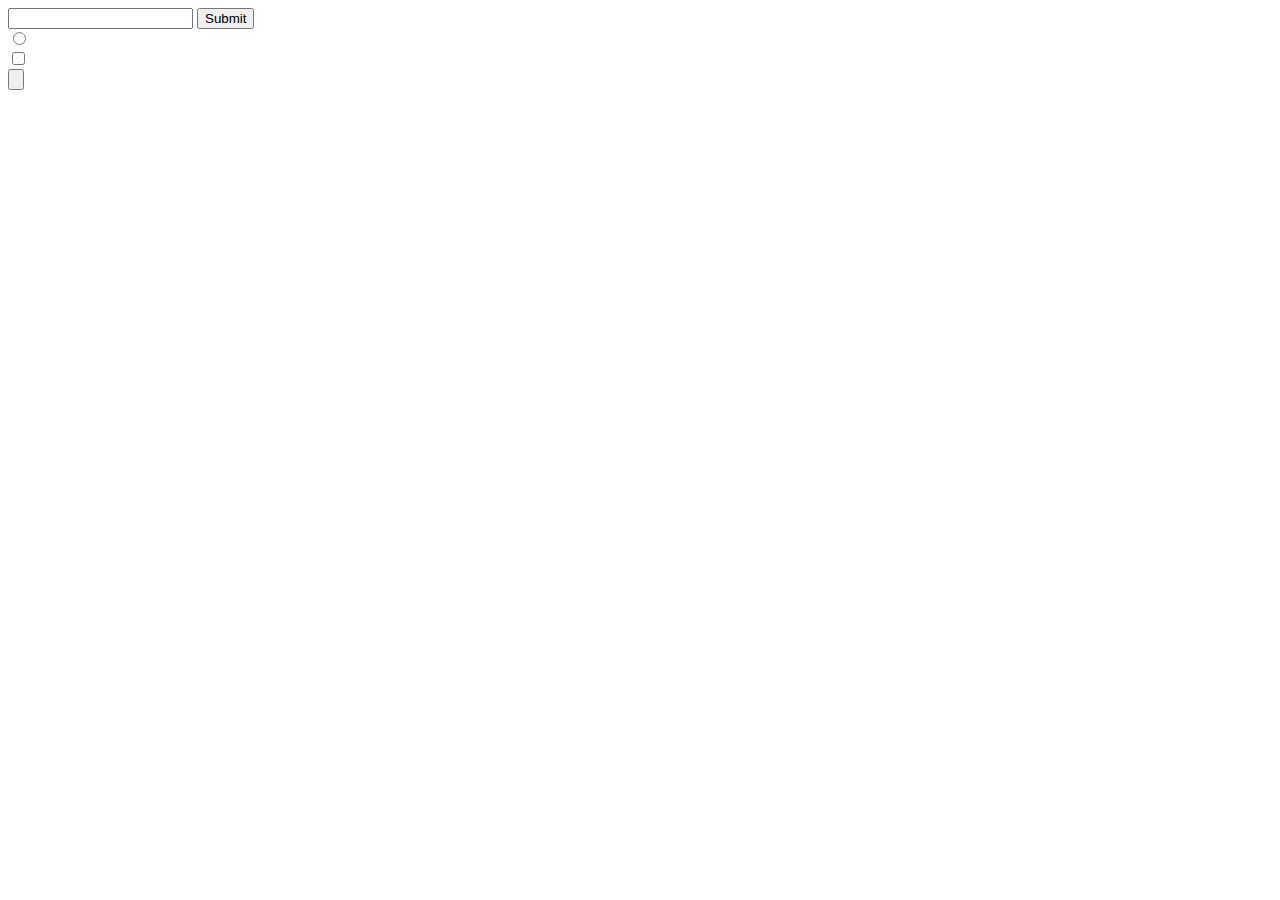
==== index.html @ 677a62b3 "commit Form" ====
<!DOCTYPE html>
<html>
<head>
    <meta charset="UTF-8">
    <link rel="stylesheet" href="./assets/css/style.css">
    <title>Document</title>
</head>
<body>
    <form>
        <input type="text"> 
        <input type="submit"> <br>
        <input type="radio"> <br>
        <input type="checkbox"> <br>
        <input type="button"> 
    </form>
</body>
</html>
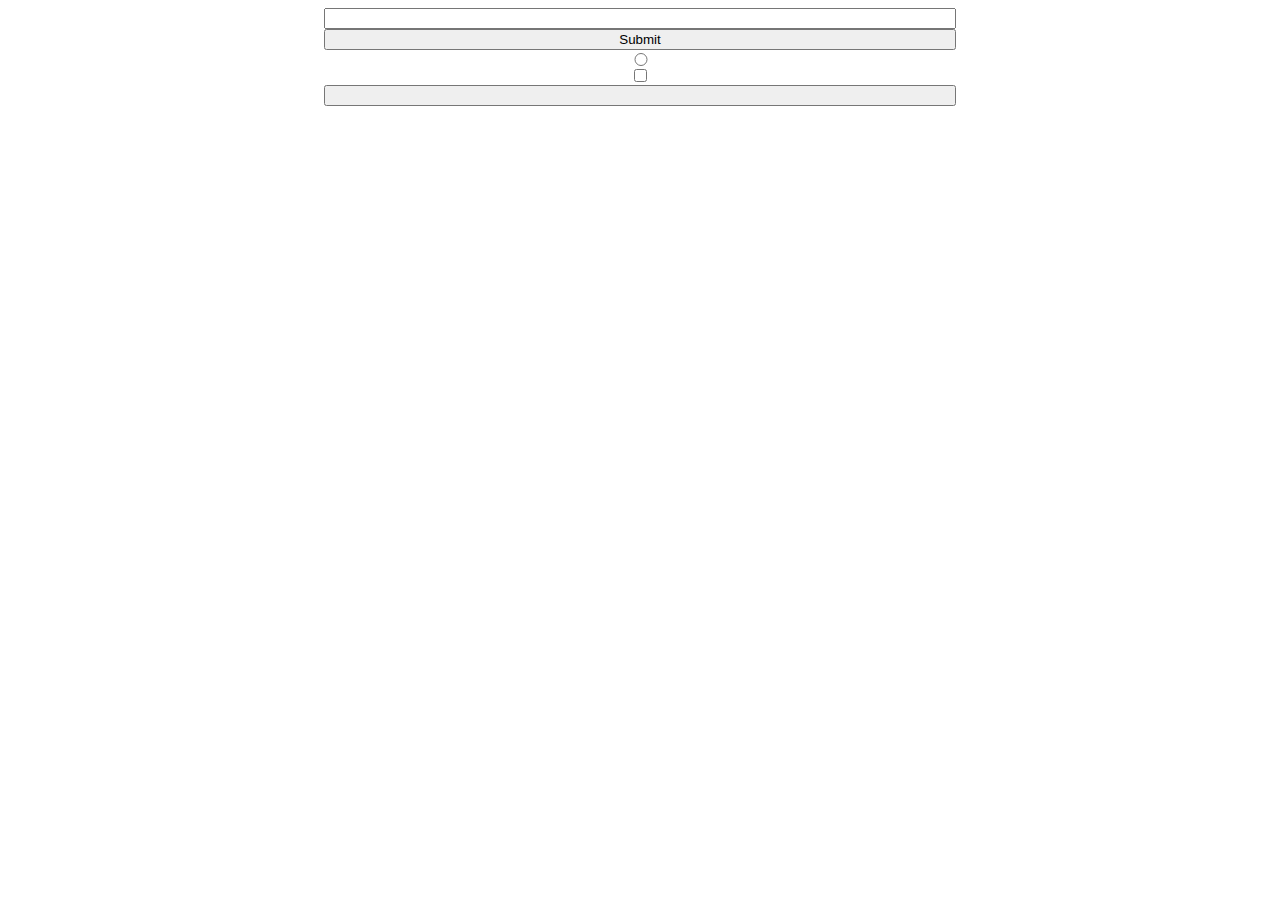
==== commit 40541413: "commit input" ====
--- a/index.html
+++ b/index.html
@@ -7,10 +7,10 @@
 </head>
 <body>
     <form>
-        <input type="text"> 
-        <input type="submit"> <br>
-        <input type="radio"> <br>
-        <input type="checkbox"> <br>
+        <input type="text" name="oi"> 
+        <input type="submit"> 
+        <input type="radio"> 
+        <input type="checkbox"> 
         <input type="button"> 
     </form>
 </body>
--- a/assets/css/style.css
+++ b/assets/css/style.css
@@ -0,0 +1,6 @@
+form {
+   display: flex;
+   flex-direction: column;
+   width: 50%;
+   margin: auto;
+}
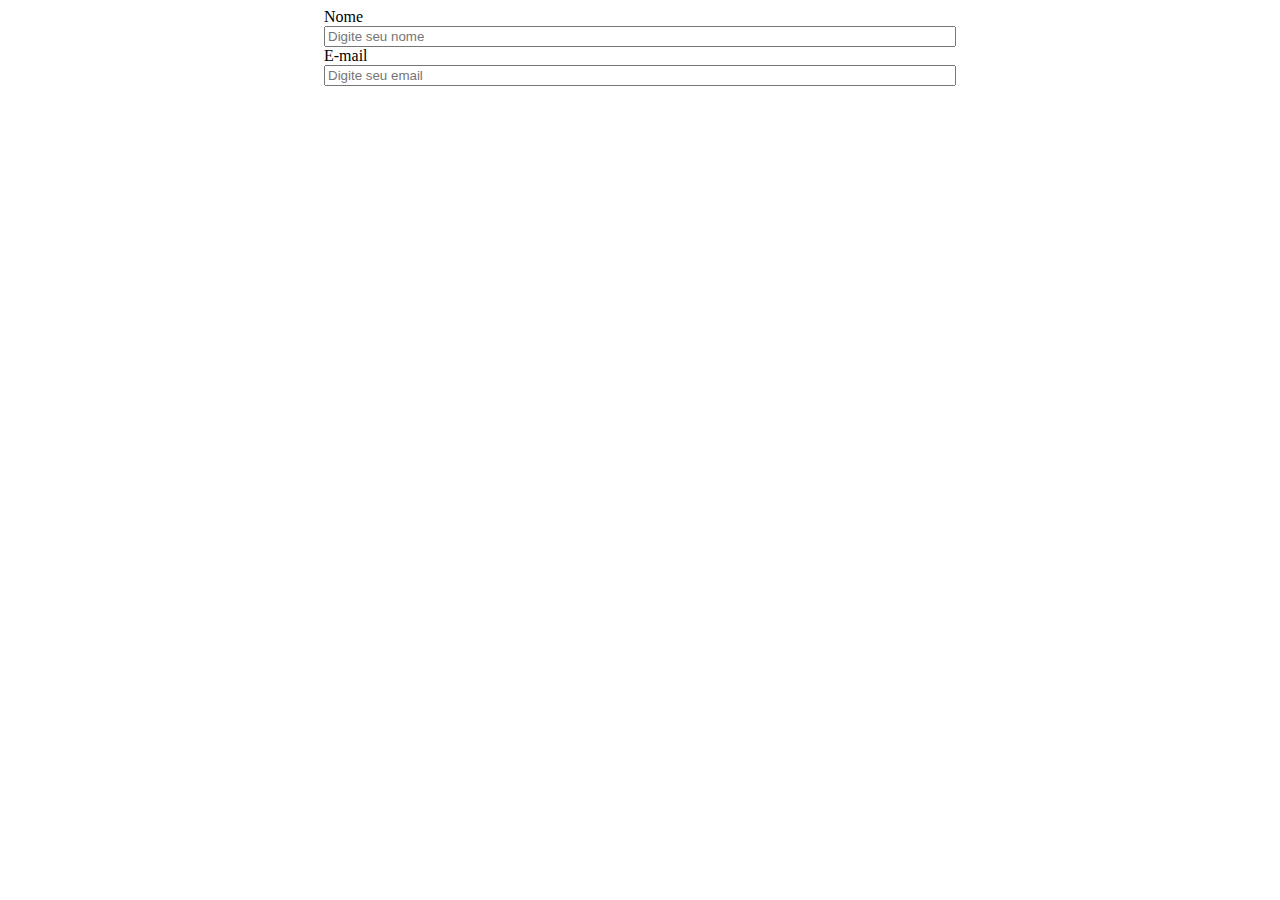
==== commit 82f25a9b: "commit placeholder" ====
--- a/index.html
+++ b/index.html
@@ -7,11 +7,10 @@
 </head>
 <body>
     <form>
-        <input type="text" name="oi"> 
-        <input type="submit"> 
-        <input type="radio"> 
-        <input type="checkbox"> 
-        <input type="button"> 
+        <label for="">Nome</label>
+        <input type="text" placeholder="Digite seu nome">
+        <label for="">E-mail</label>
+        <input type="email" placeholder="Digite seu email">
     </form>
 </body>
 </html>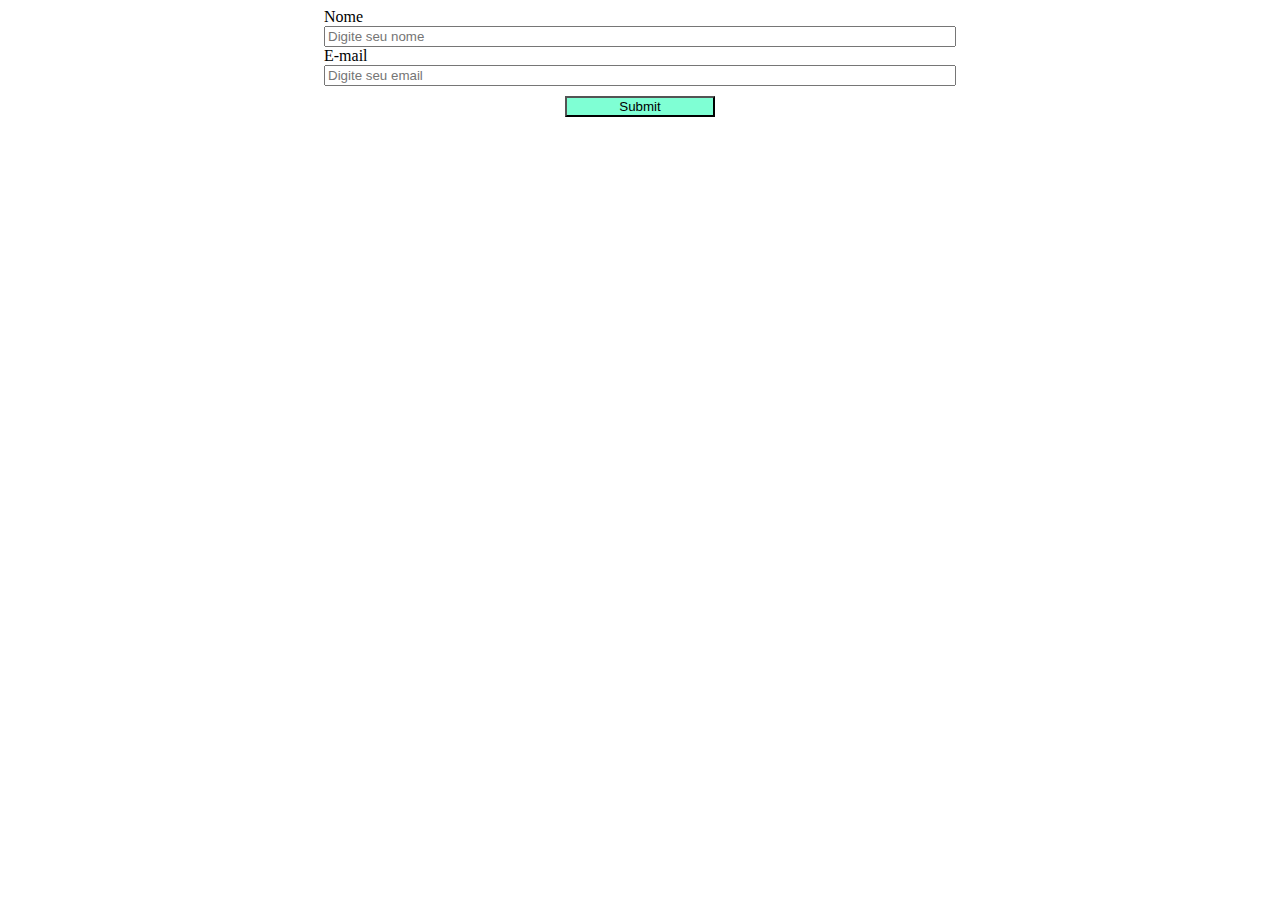
==== commit 1d0ddc55: "button commit" ====
--- a/index.html
+++ b/index.html
@@ -11,6 +11,7 @@
         <input type="text" placeholder="Digite seu nome">
         <label for="">E-mail</label>
         <input type="email" placeholder="Digite seu email">
+        <input id="button" type="submit">
     </form>
 </body>
 </html>--- a/assets/css/style.css
+++ b/assets/css/style.css
@@ -4,3 +4,15 @@
    width: 50%;
    margin: auto;
 }
+
+#button {
+    width: 150px;
+    background-color: aquamarine;
+    margin: 10px auto;
+}
+
+#button:hover {
+    color: white;
+    cursor: pointer;
+    background-color: rgb(46, 133, 104);
+}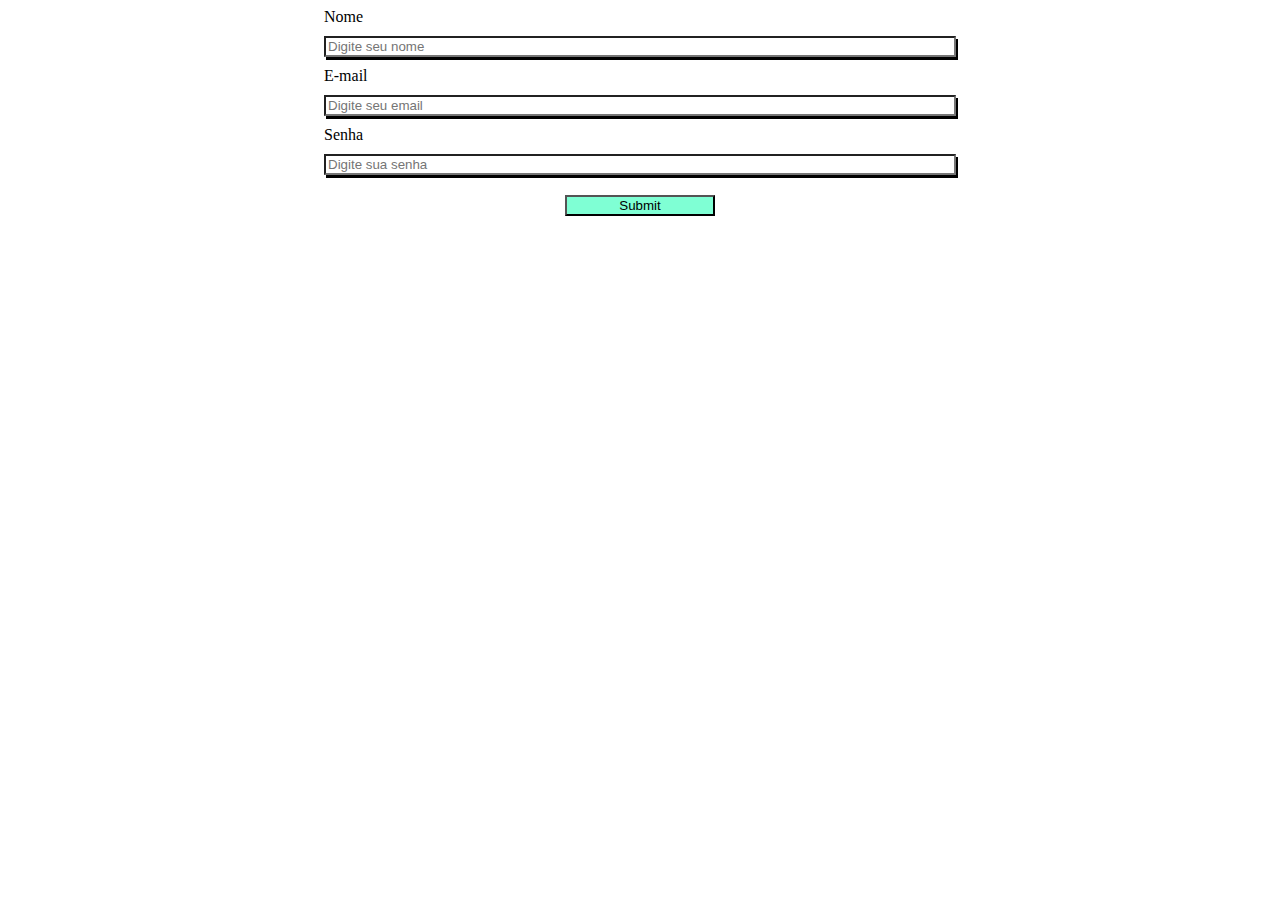
==== commit 00203e3a: "commit senha" ====
--- a/index.html
+++ b/index.html
@@ -1,17 +1,22 @@
 <!DOCTYPE html>
 <html>
+
 <head>
-    <meta charset="UTF-8">
-    <link rel="stylesheet" href="./assets/css/style.css">
-    <title>Document</title>
+  <meta charset="UTF-8" />
+  <link rel="stylesheet" href="./assets/css/style.css" />
+  <title>Document</title>
 </head>
+
 <body>
-    <form>
-        <label for="">Nome</label>
-        <input type="text" placeholder="Digite seu nome">
-        <label for="">E-mail</label>
-        <input type="email" placeholder="Digite seu email">
-        <input id="button" type="submit">
-    </form>
+  <form>
+    <label for="">Nome</label>
+    <input type="text" placeholder="Digite seu nome" />
+    <label for="">E-mail</label>
+    <input type="email" placeholder="Digite seu email" />
+    <label for="">Senha</label>
+    <input type="password" placeholder="Digite sua senha">
+    <input id="button" type="submit" />
+  </form>
 </body>
+
 </html>--- a/assets/css/style.css
+++ b/assets/css/style.css
@@ -5,7 +5,13 @@
    margin: auto;
 }
 
+input {
+    margin: 10px 0px;
+    box-shadow: 2px 3px 0px 0px #000;
+}
+
 #button {
+    box-shadow: none;
     width: 150px;
     background-color: aquamarine;
     margin: 10px auto;
@@ -15,4 +21,11 @@
     color: white;
     cursor: pointer;
     background-color: rgb(46, 133, 104);
-}+}
+
+input:focus {
+    border: 0;
+    outline: 0;
+    box-shadow: none;
+}
+
